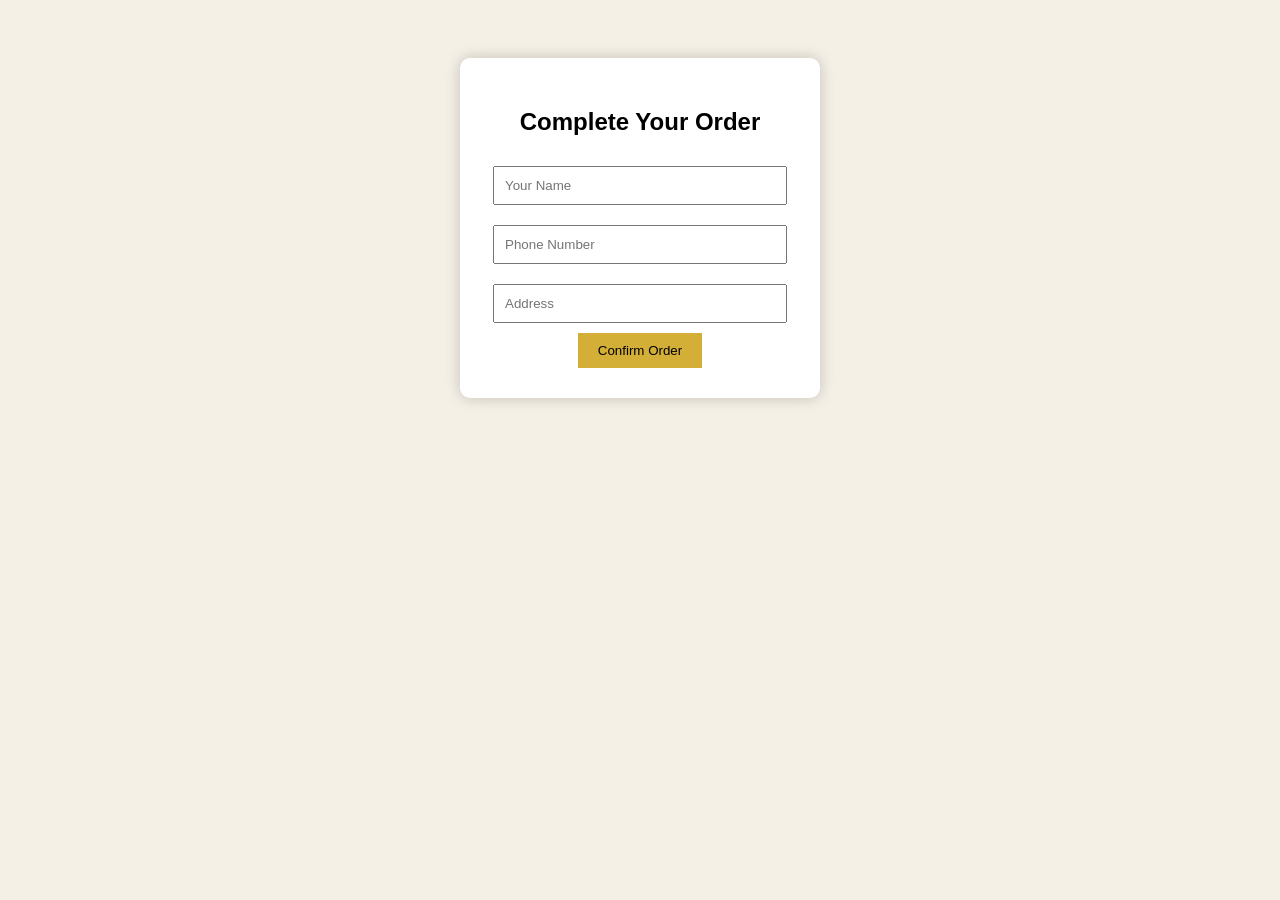
==== order.html @ 8ec097d7 "first upload" ====
<!DOCTYPE html>
<html lang="ar">

<head>
    <meta charset="UTF-8">
    <meta name="viewport" content="width=device-width, initial-scale=1.0">
    <title>Order</title>

    <style>
        body {
            font-family: Arial;
            background: #f5f0e6;
            text-align: center;
            padding: 50px;
        }

        .form-box {
            background: white;
            padding: 30px;
            width: 300px;
            margin: auto;
            border-radius: 10px;
            box-shadow: 0 0 15px rgba(0, 0, 0, 0.2);
        }

        input {
            width: 90%;
            margin: 10px 0;
            padding: 10px;
        }

        button {
            background: #d4af37;
            border: none;
            padding: 10px 20px;
            cursor: pointer;
        }
    </style>

</head>

<body>

    <div class="form-box">
        <h2>Complete Your Order</h2>

        <input type="text" id="name" placeholder="Your Name">
        <input type="text" id="phone" placeholder="Phone Number">
        <input type="text" id="address" placeholder="Address">

        <button onclick="sendOrder()">Confirm Order</button>
    </div>

    <script>
        function sendOrder() {
            alert("تم استلام الطلب ✅");
        }
    </script>

    <script src="script.js"></script>

</body>

</html>
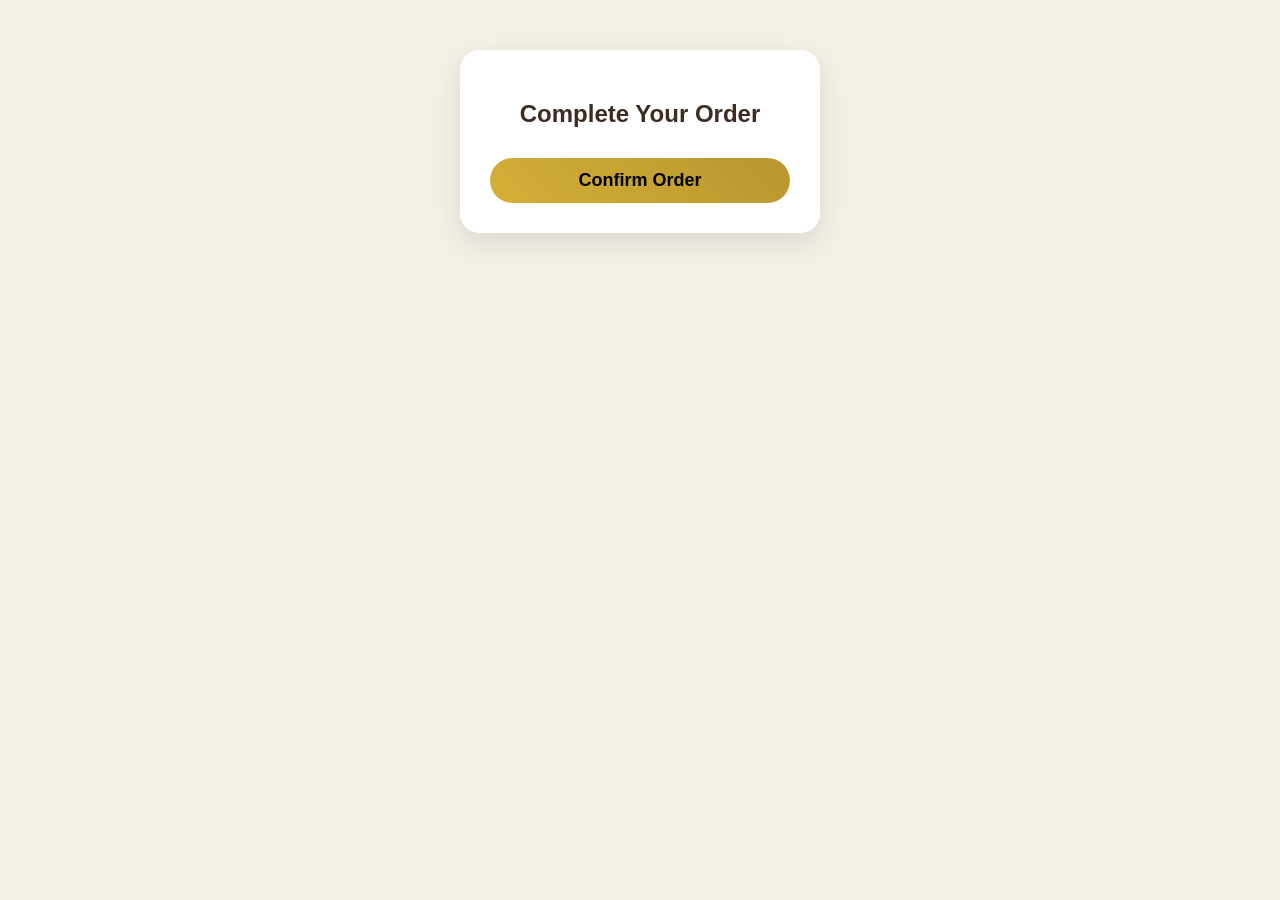
==== commit c2854b7b: "Add files via upload اضافة بعض التعديلات علي html, css, java script" ====
--- a/order.html
+++ b/order.html
@@ -1,14 +1,15 @@
 <!DOCTYPE html>
-<html lang="ar">
+<html lang="en">
 
 <head>
     <meta charset="UTF-8">
     <meta name="viewport" content="width=device-width, initial-scale=1.0">
     <title>Order</title>
-
+    <link rel="stylesheet" href="style.css">
+    <link rel="stylesheet" href="index.html">
     <style>
         body {
-            font-family: Arial;
+            font-family: Arial, sans-serif;
             background: #f5f0e6;
             text-align: center;
             padding: 50px;
@@ -16,49 +17,54 @@
 
         .form-box {
             background: white;
+            max-width: 400px;
+            margin: auto;
             padding: 30px;
-            width: 300px;
-            margin: auto;
-            border-radius: 10px;
-            box-shadow: 0 0 15px rgba(0, 0, 0, 0.2);
+            border-radius: 20px;
+            box-shadow: 0 10px 30px rgba(0, 0, 0, 0.1);
         }
 
         input {
-            width: 90%;
+            width: 100%;
+            padding: 12px;
             margin: 10px 0;
-            padding: 10px;
+            border: 1px solid #d4af37;
+            border-radius: 10px;
+            font-size: 16px;
+            box-sizing: border-box;
         }
 
         button {
-            background: #d4af37;
+            background: linear-gradient(45deg, #d4af37, #b8962e);
             border: none;
-            padding: 10px 20px;
+            padding: 12px 20px;
             cursor: pointer;
+            font-weight: bold;
+            margin-top: 10px;
+            border-radius: 30px;
+            font-size: 18px;
+            width: 100%;
+        }
+
+        button:hover {
+            background: linear-gradient(45deg, #c4a030, #a88620);
+        }
+
+        h2 {
+            color: #3e2c23;
         }
     </style>
-
 </head>
 
 <body>
-
     <div class="form-box">
         <h2>Complete Your Order</h2>
 
-        <input type="text" id="name" placeholder="Your Name">
-        <input type="text" id="phone" placeholder="Phone Number">
-        <input type="text" id="address" placeholder="Address">
+        <button onclick="window.location.href='https://wa.me/201021702269?text=Can I Make An Order'">Confirm Order
+        </button>
 
-        <button onclick="sendOrder()">Confirm Order</button>
     </div>
-
-    <script>
-        function sendOrder() {
-            alert("تم استلام الطلب ✅");
-        }
-    </script>
-
     <script src="script.js"></script>
-
 </body>
 
 </html>
--- a/style.css
+++ b/style.css
@@ -0,0 +1,228 @@
+body {
+    margin: 0;
+    font-family: 'Cinzel', serif;
+    background: linear-gradient(135deg, #f5f0e6, #e6d3a3);
+    color: #3e2c23;
+}
+
+/* الهيدر */
+header {
+    width: 100%;
+    background: linear-gradient(90deg, #3e2c23, #000);
+    text-align: center;
+    padding: 50px 20px;
+}
+
+/* اللوجو */
+#logo {
+    font-size: 80px;
+    color: #d4af37;
+    letter-spacing: 8px;
+    text-shadow: 0 0 15px #d4af37, 0 0 30px #b8962e;
+}
+
+/* cursor */
+#logo::after {
+    content: "";
+    animation: blink 1s infinite;
+}
+
+@keyframes blink {
+    50% {
+        opacity: 0;
+    }
+}
+
+/* المنتجات */
+.products {
+    display: grid;
+    grid-template-columns: repeat(5, 1fr);
+    gap: 20px;
+    padding: 40px;
+    justify-items: center;
+    flex-wrap: wrap;
+}
+
+/* الكارد */
+.card {
+    background: #f5f0e6;
+    width: 260px;
+    padding: 20px;
+    border-radius: 15px;
+    text-align: center;
+    box-shadow: 0 10px 30px rgba(0, 0, 0, 0, 2);
+    transition: 0.3s;
+}
+
+
+.card:hover {
+    transform: translateY(-10px);
+}
+
+.card img {
+    width: 150px;
+    border-radius: 10px;
+    border: 2px solid #d4af37;
+}
+
+.price {
+    color: #d4af37;
+    font-weight: bold;
+    font-size: 18px;
+    margin: 5px 0;
+}
+
+/* الزر */
+button {
+    background: linear-gradient(45deg, #d4af37, #b8962e);
+    border: none;
+    padding: 10px 20px;
+    cursor: pointer;
+    font-weight: bold;
+    margin-top: 10px;
+}
+
+button:hover {
+    background: black;
+    color: #d4af37;
+}
+
+/* الفورم */
+.modal {
+    display: none;
+    position: fixed;
+    width: 100%;
+    height: 100%;
+    background: rgba(0, 0, 0, 0.7);
+}
+
+.form-box {
+    background: white;
+    width: 320px;
+    margin: 120px auto;
+    padding: 20px;
+    border-radius: 10px;
+    text-align: center;
+    animation: fade 0.4s;
+}
+
+@keyframes fade {
+    from {
+        transform: scale(0.8);
+        opacity: 0;
+    }
+
+    to {
+        transform: scale(1);
+        opacity: 1;
+    }
+}
+
+input {
+    width: 90%;
+    margin: 10px 0;
+    padding: 10px;
+}
+
+.close {
+    float: right;
+    cursor: pointer;
+    font-size: 20px;
+}
+
+/* 📱 Responsive */
+@media (max-width: 768px) {
+
+    #logo {
+        font-size: 40px;
+        letter-spacing: 4px;
+    }
+
+    .products {
+        grid-template-columns: repeat(2, 1fr);
+        flex-direction: column;
+        align-items: center;
+        padding: 20px;
+    }
+
+    .card {
+        width: 90%;
+    }
+
+    header {
+        padding: 30px 10px;
+    }
+}
+
+/* الهيدر الرئيسي */
+header {
+    height: 40vh;
+    display: flex;
+    justify-content: center;
+    align-items: center;
+
+    position: relative;
+
+    background: url("photo_٢٠٢٦-٠٥-٠١_١٥-٠٨-٠٧.jpg");
+    background-size: cover;
+    background-position: center;
+}
+
+/* طبقة تغميق عشان الكلام يبان */
+header::before {
+    content: "";
+    position: absolute;
+    top: 0;
+    left: 0;
+
+    width: 100%;
+    height: 100%;
+
+    background: rgba(0, 0, 0, 0.5);
+}
+
+/* اللوجو فوق الصورة */
+#logo {
+    position: relative;
+    z-index: 1;
+
+    color: #d4af37;
+    font-size: 80px;
+    letter-spacing: 6px;
+    text-shadow: 0 0 20px #d4af37;
+}
+
+
+
+
+
+
+
+body {
+    font-family: Arial;
+    background: #f5f0e6;
+    text-align: center;
+    padding: 50px;
+}
+
+.form-box {
+    background: white;
+    padding: 30px;
+    width: 300px;
+    margin: auto;
+    border-radius: 10px;
+    box-shadow: 0 0 15px rgba(0, 0, 0, 0.2);
+}
+
+input {
+    width: 90%;
+    margin: 10px 0;
+    padding: 10px;
+}
+
+button {
+    background: #d4af37;
+    border: none;
+    padding: 10px 20px;
+    cursor: pointer;
+}
